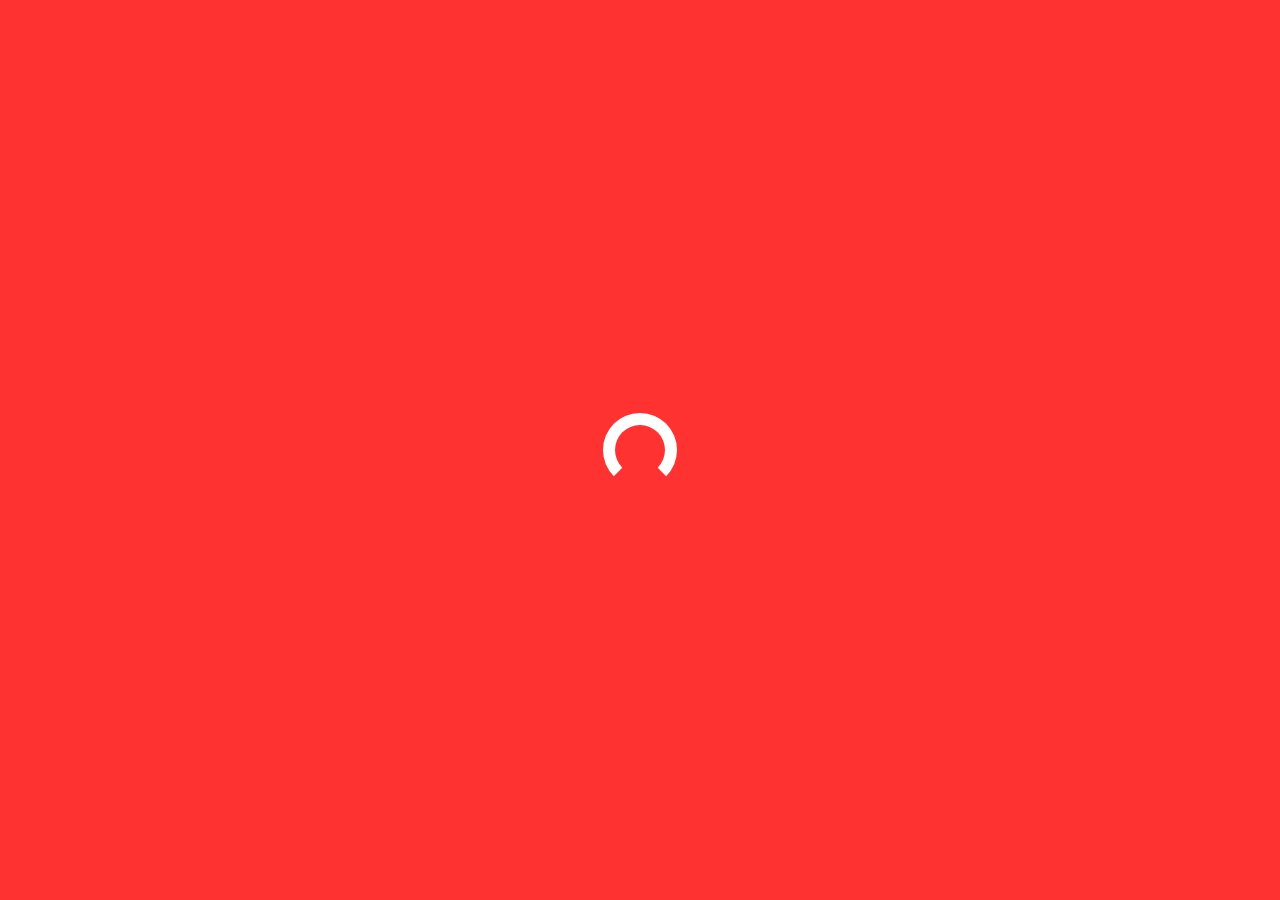
==== index.html @ d8684c91 "fix" ====
<!DOCTYPE html>
<html lang="en">
<head>
    <meta charset="UTF-8">
    <meta name="viewport" content="width=device-width, initial-scale=1.0">
    <meta http-equiv="X-UA-Compatible" content="ie=edge">
    <title>yourname.</title>
    <link rel="stylesheet" href="https://cdnjs.cloudflare.com/ajax/libs/animate.css/3.7.0/animate.min.css">
    <link href="https://fonts.googleapis.com/css?family=Comfortaa:700" rel="stylesheet">
    <script src="https://code.jquery.com/jquery-3.3.1.min.js" integrity="sha256-FgpCb/KJQlLNfOu91ta32o/NMZxltwRo8QtmkMRdAu8=" crossorigin="anonymous"></script>
    <link rel="stylesheet" href="https://use.fontawesome.com/releases/v5.7.1/css/all.css" integrity="sha384-fnmOCqbTlWIlj8LyTjo7mOUStjsKC4pOpQbqyi7RrhN7udi9RwhKkMHpvLbHG9Sr" crossorigin="anonymous">
    <link rel="stylesheet" href="index.css">
</head>
<body>
    <div id="loading">
        <div id="spinner"></div>
    </div>
    <div id="particles-js"></div>
    <div id="box">
        <div class="box1 onlywide animated bounceOutLeft" style="animation-delay:1.7s;"></div>
        <div class="box2 onlywide animated bounceOutLeft" style="animation-delay:1.8s;"></div>
        <div class="box2 onlywide animated bounceOutLeft" style="animation-delay:1.9s;"></div>
        <div class="box2 animated bounceOutRight" style="animation-delay:1.9s;"></div>
        <div class="box2 onlywide animated bounceOutRight" style="animation-delay:1.8s;"></div>
        <div class="box2 onlywide animated bounceOutRight" style="animation-delay:1.7s;"></div>
    </div>
    <a id="about" onclick="showabout()" class="animated fadeIn" style="animation-delay:2.2s;">about</a>
    <a id="work" onclick="showwork()" class="animated fadeIn" style="animation-delay:2.2s;">work</a>
    <a id="contact" onclick="showcontact()" class="animated fadeIn" style="animation-delay:2.2s;">contact</a>
    <div id="middle" class="animated slideInDown" style="animation-delay:2.0s;">
        <h1>Matteo Lenoci.</h1>
        <h2>Data Scientist / AI & ML / Human</h2>
        <div id="menu">
            <a onclick="showabout()">about</a>
            <a onclick="showwork()">work</a>
            <a onclick="showcontact()">contact</a>
        </div>
        <table>
                <tr>
                    <td class="animated zoomIn" style="animation-delay:2.4s;"><a class="social", href="https://twitter.com/_matleno_" target="_blank"><i class="fab fa-twitter"></i></a></td>
                    <td class="animated zoomIn" style="animation-delay:2.6s;"><a class="social", href="https://www.instagram.com/matleno/" target="_blank"><i class="fab fa-instagram"></i></a></td>
                    <td class="animated zoomIn" style="animation-delay:2.8s;"><a class="social", href="https://www.linkedin.com/in/matteo-lenoci-87671773/" target="_blank"><i class="fab fa-linkedin"></i></a></td>
                </tr>
        </table>
    </div>
    <div id="work_container" class="container">
        <div onclick="closework()"><i class="fas fa-angle-right"></i></div>
        <h1>projects.</h1>
        <section>
            <h2>Predictive Justice & explainability</h2>
            <img class="corners1"  src="/img/neural.png"/>
            <img class="corners1"  src="/img/neural2.png"/>
            <p>
                Prediction on Italian IMU tax litigations using two neural network, Gru & LSTM, custom Attention layer for each. Focus on explainabilty through visualization of attention layer weights on text, LIME and N-GRAM analysis
            </p>
            <div id="used">
                <div> <i class="fas fa-circle"></i>&nbsp;Python</div>
                <div><i class="fas fa-circle"></i>&nbsp;Tensorflow</div>
                <div><i class="fas fa-circle"></i>&nbsp;LIME</div>
            </div>
            <a href="https://github.com/matleno/Predictive-Jusitce-explainable" target="_blank" ><button class="btn_one" >GitHub</button></a>
        </section>
        <section>
            <h2>PM2.5 Universal Kriging</h2>
            <img class="corners1" src="/img/kriging.png"/>
            <img class="corners1" src="/img/prediction.png"/>
            <p>
                Analysis of a public dataset from U.S.A - EPA. Focus on pm2.5, prediction using kriging interpolation.    
            </p>
            <div id="used">
                <div><i class="fas fa-circle"></i>&nbsp;R</div>
            </div>
            <a href="https://github.com/matleno/Spatial_Kriging" target="_blank" ><button class="btn_one" >GitHub</button></a>
        </section>
        <section>
            <h2>Pharma sales time series</h2>
            <img class="corners1" src="/img/1.png"/>
            <img class="corners1" src="/img/2.png"/>
            <p>
                Classic and modern time series forecasting, different prediction and accurate analysis. 
            </p>
            <div id="used">
                <div><i class="fas fa-circle"></i>&nbsp;R</div>
                <div><i class="fas fa-circle"></i>&nbsp;ARIMA</div>
            </div>
            <a href="https://github.com/matleno/TimeSeries" target="_blank" ><button class="btn_one" >GitHub</button></a>
        </section>
        <section>
            <h2>Wisconsin breast cancer prediction</h2>
            <img class="corners1" src="/img/biplot.png"/>
            <img class="corners1" src="/img/rpart.png"/>
            <p>
                Dataset with 29 features about brest cancer. Principal component analysis followed by a logistic regression; decision tree alghoritm for a different perspective. 
            </p>
            <div id="used">
                <div><i class="fas fa-circle"></i>&nbsp;R</div>
                <div><i class="fas fa-circle"></i>&nbsp;pca</div>
                <div><i class="fas fa-circle"></i>&nbsp;rpart</div>
            </div>
            <a href="https://github.com/matleno/Pca_DecisionTree" target="_blank" ><button class="btn_one" >GitHub</button></a>
        </section>
        <section>
    </div>
    <div id="about_container" class="container">
            <div onclick="closeabout()"><i class="fas fa-angle-left"></i></div>
            <h1>about.</h1>
            <section>
                <img class="circular--square" src="/img/io.jpg"/>
                <p>
                    As a child, I was always drawn to IT and discovered Windows 95 at the age of six. Although I made many mistakes it brought me to a deeper understanding of computers, especially living in the age of data and the internet.
                </p>
                <p>
                    When I was in my 20s, Economics was my area of interest, but I stopped my university career to gain experience as a salesman and trainer. While traveling the world and talking to thousands of people, I learned a lot. 

                    Data, IT, statistics, and knowledge were still my first loves, so I returned to finish my degree. In november 2022 I've completed my "Economics and Business Analytics" master's degree writing a thesis that examines "explainable AI", 110 cum laude.

                    In the meantime, Aptar group offered me an internship to explore digitalization process and AI in order to make better company decisions.
                </p>
                <p>
                    Dynamic and athletic, I am also an eclectic music lover. 
                </p>
                <p> 
                    Few words, yet the right ones, describe me.
                </p>    
                     
                </p>
            </section>
            <section>
                <h2>Languages and tools</h2>
                <br>
                    <img align="left" alt="Python" width="60px" style="padding-right:10px;" src="https://cdn.jsdelivr.net/gh/devicons/devicon/icons/python/python-plain.svg" />
                    <img align="left" alt="R" width="60px" style="padding-right:10px;" src="https://cdn.jsdelivr.net/gh/devicons/devicon/icons/r/r-original.svg" />
                    <img align="left" alt="TensorFlow" width="60px" style="padding-right:10px;" src="https://cdn.jsdelivr.net/gh/devicons/devicon/icons/tensorflow/tensorflow-line.svg" />
                    <img align="left" alt="Pytorch" width="60px" style="padding-right:10px;" src="https://cdn.jsdelivr.net/gh/devicons/devicon/icons/pytorch/pytorch-original-wordmark.svg" />
                    <img align="left" alt="Scikit learn" width="60px" style="padding-right:10px;" src="https://upload.wikimedia.org/wikipedia/commons/0/05/Scikit_learn_logo_small.svg" />
                    <img align="left" alt="HTML" width="60px" style="padding-right:10px;" src="https://cdn.jsdelivr.net/gh/devicons/devicon/icons/html5/html5-original-wordmark.svg" />
                    <img align="left" alt="VsCode" width="60px" style="padding-right:10px;" src="https://cdn.jsdelivr.net/gh/devicons/devicon/icons/vscode/vscode-original.svg" />
                    <img align="left" alt="Jupyter" width="60px" style="padding-right:10px;" src="https://cdn.jsdelivr.net/gh/devicons/devicon/icons/jupyter/jupyter-original.svg" />
                    <img align="left" alt="PyCharm" width="60px" style="padding-right:10px;" src="https://cdn.jsdelivr.net/gh/devicons/devicon/icons/pycharm/pycharm-original.svg" />
                    <img align="left" alt="Linux" width="60px" style="padding-right:10px;" src="https://cdn.jsdelivr.net/gh/devicons/devicon/icons/linux/linux-original.svg" />
                    <img align="left" alt="GitHub" width="60px" style="padding-right:10px;" src="https://cdn.jsdelivr.net/gh/devicons/devicon/icons/github/github-original.svg" />

            </section>
        </div>
          <div id="contact_container" class="container">
            <div onclick="closecontact()"><i class="fas fa-angle-down"></i></div>
            <h1>contact.</h1>
            <section>
                <h2>contact me</h2>
                <p>
                    <form>
                        <input type="text" placeholder="name" required>
                        <input type="email" placeholder="email" required><br>
                        <textarea placeholder="your message" required rows="5"></textarea><br>
                        <button class="btn_one" href="mailto:LENOCI.MAT@GMAIL.COM">send</button>
                    </form> 
                </p>
            </section>
        </div>
        <div id="footer">
            <a href="/img/cv.pdf" target="_blank"><button class="btn_one">resumé</button></a>
        </div>
    <script src="index.js" type="text/javascript"></script>
    <script src="particles.js"></script>
    <script src="app.js"></script>
</body>
</html>
---- index.css ----
@import url('https://fonts.googleapis.com/css?family=Josefin+Sans');

body {
    padding:0px;
    margin:0px;
    background:linear-gradient(0deg,rgba(0,0,0,0.5),rgba(0,0,0,0.5)),url("/img/wallpaper.jpg") center center;
    background-size:cover;
    width:100vw;
    height:100vh;
    overflow:hidden;
    font-family: 'Josefin Sans', sans-serif;
}
#loading {
    width: 100vw;
    height: 100vh;
    position: fixed;
    background:rgb(255, 50, 50);
    z-index: 999;
    display: flex;
    justify-content: center;
    flex-direction: column;
    align-items: center;
}
#spinner {
    animation: rotate 0.56s infinite linear;
    width:50px;
    height:50px;
    border:12px solid #fff;
    border-bottom:12px solid rgb(255, 50, 50);
    border-radius:50%;
    margin:0;
}
@keyframes rotate {
    0% {transform: rotate(0deg);}
    100% {transform: rotate(360deg);}
}
#box {
    width:100vw;
    height:100vh;
    z-index:9;
    position:fixed;
    top:0;
}
#box div {
    width:16.66vw;
    height:100%;
    display:inline-block;
}
.box1 {
    background:rgb(255, 50, 50);
}
.box2 {
    background:rgb(255, 50, 50);
    margin-left:-5px;
}
#menu {
    width:100%;
    text-align:center;
    margin:6vh 0px;
    display:none;
}
#menu a {
    margin:0px 6%;
    font-size:19px;
    color:#fff;
    text-decoration:underline;
}
#middle {
    width:100vw;
    height:90vh;
    display:flex;
    flex-direction:column;
    justify-content:center;
    position:fixed;
    top:0;
    text-align:center;
    z-index:1;
    color:#fff;
    padding-bottom:10vh;
}
#middle h1 {
    color:rgb(217, 179, 130);
    font-size:70px;
    text-decoration:underline;
}
#about {
    width:10vw;
    height:10vw;
    text-align:center;
    font-size:25px;
    transform:rotate(-90deg);
    background:transparent;
    color:#fff;
    position:fixed;
    left:0;
    bottom:40vh;
    display:flex;
    flex-direction: column;
    justify-content:center;
    z-index:4;
    transition:0.4s ease-in-out;
    border-radius:0px 0px 100px 100px;
}
#work {
    width:10vw;
    height:10vw;
    text-align:center;
    font-size:25px;
    transform:rotate(90deg);
    background:transparent;
    color:#fff;
    position:fixed;
    right:0;
    bottom:40vh;
    display:flex;
    flex-direction: column;
    justify-content:center;
    z-index:4;
    transition:0.4s ease-in-out;
    border-radius:0px 0px 100px 100px;
}
#contact {
    width:10vw;
    height:10vw;
    text-align:center;
    font-size:25px;
    background:transparent;
    color:#fff;
    position:fixed;
    bottom:0;
    left:45vw;
    display:flex;
    flex-direction: column;
    justify-content:center;
    z-index:4;
    transition:0.4s ease-in-out;
    border-radius:100px 100px 0px 0px;
}
#about:hover {
    background:rgba(255,50,50,0.9);
    cursor:pointer;
}
#work:hover {
    background:rgba(255,50,50,0.9);
    cursor:pointer;
}
#contact:hover {
    background:rgba(255,50,50,0.9);
    cursor:pointer;
}
#middle table {
    width:30%;
    margin:6vh auto;
}
#middle table tr td {
    text-align:center;
}
.social {
    color:#fff;
    font-size:22px;
    border-radius:50%;
    transition:0.4s ease-in-out;
    margin:0px 8px;
    text-align:center;
}
.social:hover { 
    cursor: pointer;
    color:rgb(255, 50, 50);
}
.container {
    width:90vw;
    height:90vh;
    padding:5vh 5vw;
    background:rgb(255, 50, 50);
    color:#fff;
    z-index:9;
    position:fixed;
    max-height:100vh;
    overflow-y:auto;
    display:none;
}
.container div {
    font-size:25px;
    margin:20px 0px;
    transition:0.4s ease-in-out;
}
.container div:hover {
    cursor:pointer;
}
.container section {
    margin:8vh 0px;
}
#used div{
    font-size:14px !important;
    display:inline-block;
    padding:8px 10px;
    border:2px solid #fff;
    margin:0px 10px;
    border-radius:50px;
}
#used:hover {
    cursor:text;
}
#used div:hover {
    cursor:text;
}
.container h1 {
    font-size:60px;
    text-decoration:underline;
}
.container p {
    font-size:21px;
}
.btn_one {
    font-size:18px;
    font-family: 'Josefin Sans', sans-serif;
    color:#fff;
    background:transparent;
    border:3px solid #fff;
    padding:8px 40px;
    border-radius:80px;
    font-weight:bold;
    margin:2vh 10px;
    transition:0.4s ease-in-out;
}
.btn_one:hover {
    cursor:pointer;
    color:rgb(255, 50, 50);
    background:#fff;
}
.btn_two {
    font-size:18px;
    font-family: 'Josefin Sans', sans-serif;
    color:rgb(255, 50, 50);
    background:#fff;
    border:3px solid #fff;
    padding:8px 40px;
    border-radius:80px;
    font-weight:bold;
    margin:2vh 10px;
    transition:0.4s ease-in-out;
}
.btn_two:hover {
    cursor:pointer;
    padding:8px 60px;
}
.container form input {
    width:46%;
    margin:20px 1%;
    background:transparent;
    border:0px;
    border-bottom:3px solid rgba(255,255,255,0.5);
    padding:8px 10px;
    font-family: 'Poppins', sans-serif;
    font-size:18px;
    transition:0.4s ease-in-out;
    color:#fff;
    font-weight:bold;
}
.container form textarea {
    width:96%;
    margin:20px 1%;
    padding:8px 10px;
    border:0px;
    border-bottom:3px solid rgba(255,255,255,0.5);
    padding:8px 10px;
    font-family: 'Poppins', sans-serif;
    font-size:18px;
    background:transparent;
    resize:none;
    transition:0.4s ease-in-out;
    color:#fff;
    font-weight:bold;
}
.container form input:focus {
    outline:none;
    border-bottom:3px solid rgba(255, 255, 255,1);
}
.container form textarea:focus {
    outline:none;
    border-bottom:3px solid rgba(255, 255, 255,1);
}
::placeholder {
    color:#fff;
}
#footer {
    color:#fff;
    width:92vw;
    padding:5vh 4vw;
    text-align:right;
    position:fixed;
    z-index:1;
    bottom:0;
    font-size:16px;
    font-weight:bold;
}
#footer a {
    color:rgb(255, 50, 50) ;
}
#particles-js {
    position:fixed;
    width:100vw;
    height:100vh;
}
::-webkit-scrollbar {
    width:5px;
    height:5px;
}
::-webkit-scrollbar-track {
    background: #fff; 
}
::-webkit-scrollbar-thumb {
    background: rgb(255, 50, 50); 
}
::-webkit-scrollbar-thumb:hover {
    background: rgba(255, 50, 50,0.8); 
}
::selection {
	color: #fff;
	background: rgb(255, 50, 50);
}

.circular--square { width: 250px;
    height: 250px;
    object-fit: cover;
    border-radius: 50%;
    display:inline-block;
    vertical-align:middle}

.corners1 {
        object-fit: contain;
        background-color: rgb(255, 255, 255);
        border-radius: 15px 50px;
        
        padding: 1px;
        width: 350px;
        height: 250px;
}

.corners2 {
        object-fit: contain;
        background-color: rgb(255, 255, 255);
        border-radius: 50px 15px;
        padding: 1px;
        width: 350px;
        height: 250px;
}      



@media (max-width: 800px){ 
    #about {
        display:none;
    }
    #contact {
        display:none;
    }
    #work {
        display:none;
    }
    #footer {
        text-align:center;
    }
    #middle {
        width:90vw;
        padding:0px 5vw;
    }
    #middle table {
        width:80%;
    }
    .container form input {
        width:90%;
    }
    .container form textarea {
        width:90%;
    }
    #menu {
        display:inline-block;
    }
    #onlywide {
        display:none !important;
    }
    .box2 {
        margin-left:0px !important;
    }
    #box div {
        width:100%;
    }
}
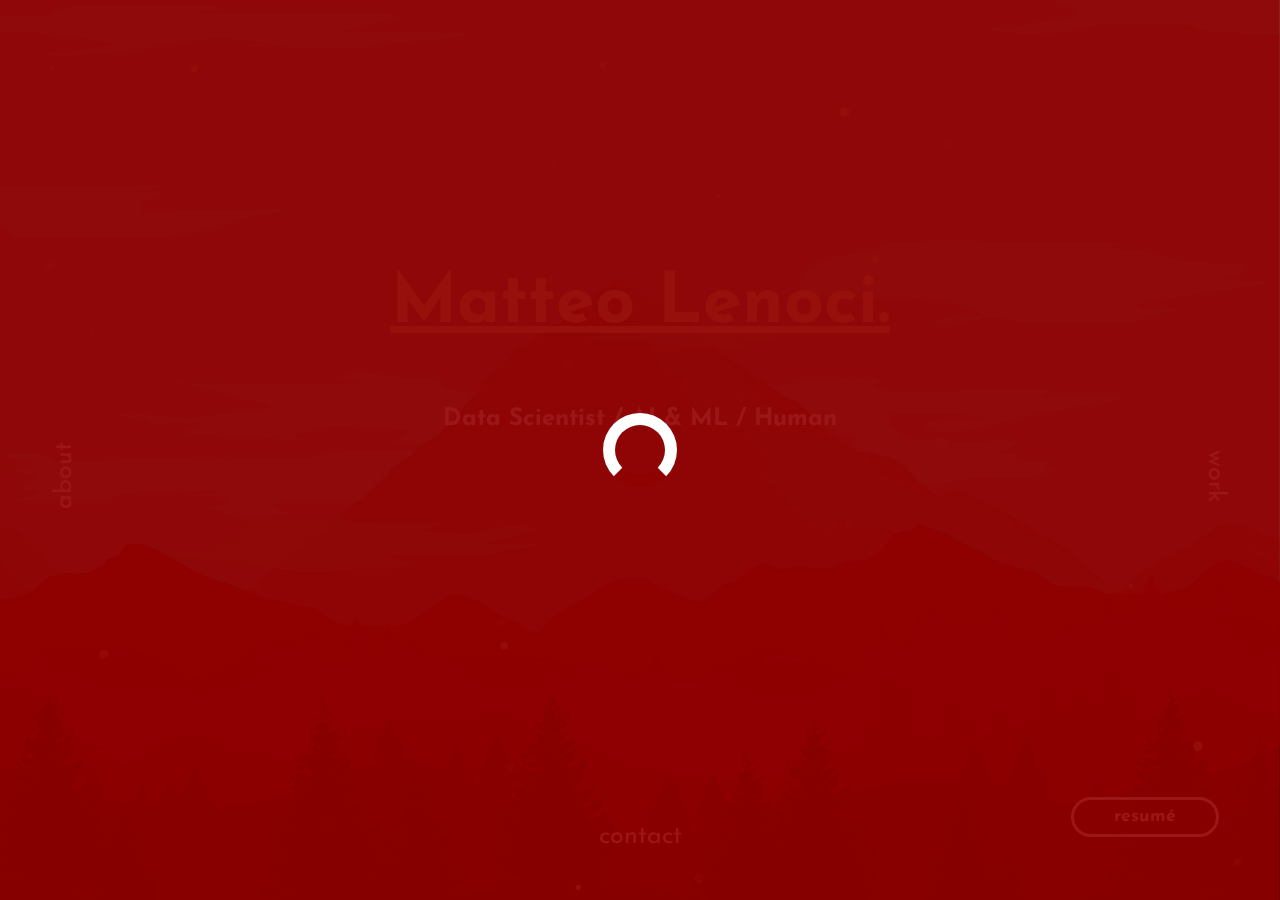
==== commit 8f8ffdd8: "final fix" ====
--- a/index.html
+++ b/index.html
@@ -4,7 +4,7 @@
     <meta charset="UTF-8">
     <meta name="viewport" content="width=device-width, initial-scale=1.0">
     <meta http-equiv="X-UA-Compatible" content="ie=edge">
-    <title>yourname.</title>
+    <title>matleno.</title>
     <link rel="stylesheet" href="https://cdnjs.cloudflare.com/ajax/libs/animate.css/3.7.0/animate.min.css">
     <link href="https://fonts.googleapis.com/css?family=Comfortaa:700" rel="stylesheet">
     <script src="https://code.jquery.com/jquery-3.3.1.min.js" integrity="sha256-FgpCb/KJQlLNfOu91ta32o/NMZxltwRo8QtmkMRdAu8=" crossorigin="anonymous"></script>
@@ -40,6 +40,7 @@
                     <td class="animated zoomIn" style="animation-delay:2.4s;"><a class="social", href="https://twitter.com/_matleno_" target="_blank"><i class="fab fa-twitter"></i></a></td>
                     <td class="animated zoomIn" style="animation-delay:2.6s;"><a class="social", href="https://www.instagram.com/matleno/" target="_blank"><i class="fab fa-instagram"></i></a></td>
                     <td class="animated zoomIn" style="animation-delay:2.8s;"><a class="social", href="https://www.linkedin.com/in/matteo-lenoci-87671773/" target="_blank"><i class="fab fa-linkedin"></i></a></td>
+                    <td class="animated zoomIn" style="animation-delay:2.8s;"><a class="social", href="https://github.com/matleno" target="_blank"><i class="fab fa-github"></i></a></td>
                 </tr>
         </table>
     </div>
@@ -146,14 +147,10 @@
             <div onclick="closecontact()"><i class="fas fa-angle-down"></i></div>
             <h1>contact.</h1>
             <section>
-                <h2>contact me</h2>
-                <p>
-                    <form>
-                        <input type="text" placeholder="name" required>
-                        <input type="email" placeholder="email" required><br>
-                        <textarea placeholder="your message" required rows="5"></textarea><br>
-                        <button class="btn_one" href="mailto:LENOCI.MAT@GMAIL.COM">send</button>
-                    </form> 
+                <h2>Get in touch with me</h2>
+                <p>                    
+                    <a href="mailto:lenoci.mat@gmail.com" target="_blank"><button class="btn_one">email  <i class="fas fa-envelope"></i></button></a>
+                    <a href="https://t.me/matleno" target="_blank"><button class="btn_one">t.me  <i class="fab fa-telegram"></i></button></a>
                 </p>
             </section>
         </div>
@@ -164,4 +161,4 @@
     <script src="particles.js"></script>
     <script src="app.js"></script>
 </body>
-</html>+</html>
--- a/index.css
+++ b/index.css
@@ -14,7 +14,7 @@
     width: 100vw;
     height: 100vh;
     position: fixed;
-    background:rgb(255, 50, 50);
+    background:rgba(145, 0, 0, 0.7);
     z-index: 999;
     display: flex;
     justify-content: center;
@@ -26,7 +26,7 @@
     width:50px;
     height:50px;
     border:12px solid #fff;
-    border-bottom:12px solid rgb(255, 50, 50);
+    border-bottom:12px solid rgba(145, 0, 0, 0.7);
     border-radius:50%;
     margin:0;
 }
@@ -47,10 +47,10 @@
     display:inline-block;
 }
 .box1 {
-    background:rgb(255, 50, 50);
+    background:rgba(145, 0, 0, 0.7);
 }
 .box2 {
-    background:rgb(255, 50, 50);
+    background:rgba(145, 0, 0, 0.7);
     margin-left:-5px;
 }
 #menu {
@@ -137,15 +137,15 @@
     border-radius:100px 100px 0px 0px;
 }
 #about:hover {
-    background:rgba(255,50,50,0.9);
+    background:rgba(145, 0, 0, 0.7);
     cursor:pointer;
 }
 #work:hover {
-    background:rgba(255,50,50,0.9);
+    background:rgba(145, 0, 0, 0.7);
     cursor:pointer;
 }
 #contact:hover {
-    background:rgba(255,50,50,0.9);
+    background:rgba(145, 0, 0, 0.7);
     cursor:pointer;
 }
 #middle table {
@@ -165,13 +165,13 @@
 }
 .social:hover { 
     cursor: pointer;
-    color:rgb(255, 50, 50);
+    color:rgba(145, 0, 0, 0.7);
 }
 .container {
     width:90vw;
     height:90vh;
     padding:5vh 5vw;
-    background:rgb(255, 50, 50);
+    background:rgb(145, 0, 0);
     color:#fff;
     z-index:9;
     position:fixed;
@@ -222,16 +222,19 @@
     font-weight:bold;
     margin:2vh 10px;
     transition:0.4s ease-in-out;
+
 }
 .btn_one:hover {
     cursor:pointer;
-    color:rgb(255, 50, 50);
+    color:rgba(145, 0, 0, 0.7);
     background:#fff;
-}
+}  
+
+
 .btn_two {
     font-size:18px;
     font-family: 'Josefin Sans', sans-serif;
-    color:rgb(255, 50, 50);
+    color:rgba(145, 0, 0, 0.7);
     background:#fff;
     border:3px solid #fff;
     padding:8px 40px;
@@ -295,7 +298,7 @@
     font-weight:bold;
 }
 #footer a {
-    color:rgb(255, 50, 50) ;
+    color:rgba(145, 0, 0) ;
 }
 #particles-js {
     position:fixed;
@@ -310,14 +313,14 @@
     background: #fff; 
 }
 ::-webkit-scrollbar-thumb {
-    background: rgb(255, 50, 50); 
+    background: rgba(145, 0, 0, 0.7); 
 }
 ::-webkit-scrollbar-thumb:hover {
-    background: rgba(255, 50, 50,0.8); 
+    background: rgba(145, 0, 0, 0.7); 
 }
 ::selection {
 	color: #fff;
-	background: rgb(255, 50, 50);
+	background: rgba(145, 0, 0, 0.7);
 }
 
 .circular--square { width: 250px;
@@ -329,7 +332,7 @@
 
 .corners1 {
         object-fit: contain;
-        background-color: rgb(255, 255, 255);
+        background-color: #fff;
         border-radius: 15px 50px;
         
         padding: 1px;
@@ -339,7 +342,7 @@
 
 .corners2 {
         object-fit: contain;
-        background-color: rgb(255, 255, 255);
+        background-color: #fff;
         border-radius: 50px 15px;
         padding: 1px;
         width: 350px;
@@ -386,4 +389,4 @@
     #box div {
         width:100%;
     }
-}+}
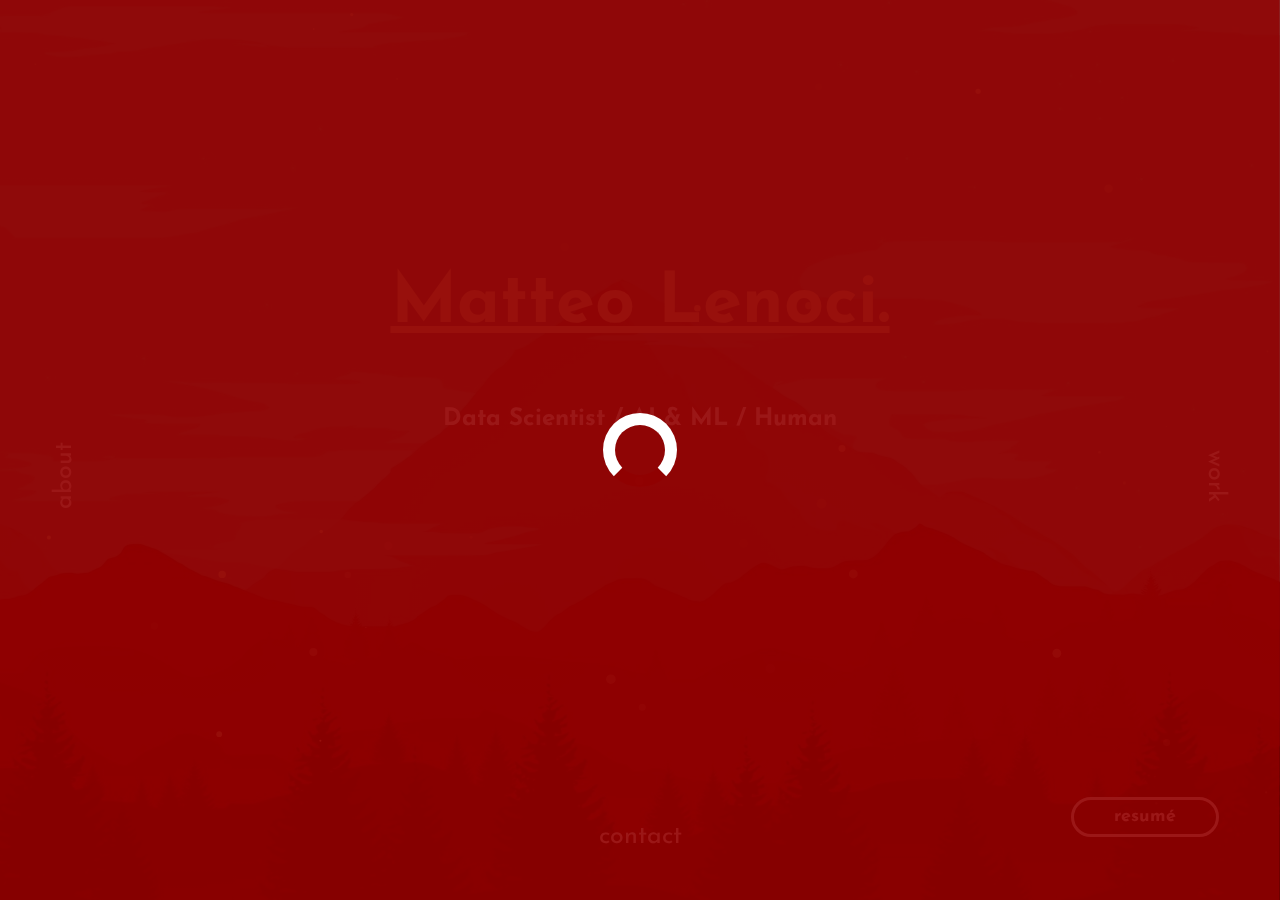
==== commit 783c0d5e: "fix padding icon" ====
--- a/index.html
+++ b/index.html
@@ -102,7 +102,7 @@
         </section>
         <section>
     </div>
-    <div id="about_container" class="container">
+    <div id="about_container" class="container_about">
             <div onclick="closeabout()"><i class="fas fa-angle-left"></i></div>
             <h1>about.</h1>
             <section>
@@ -111,10 +111,8 @@
                     As a child, I was always drawn to IT and discovered Windows 95 at the age of six. Although I made many mistakes it brought me to a deeper understanding of computers, especially living in the age of data and the internet.
                 </p>
                 <p>
-                    When I was in my 20s, Economics was my area of interest, but I stopped my university career to gain experience as a salesman and trainer. While traveling the world and talking to thousands of people, I learned a lot. 
-
+                    When I was in my 20s, Economics was my area of interest but I stopped my university career to gain experience as a salesman and trainer. While traveling the world and talking to thousands of people, I learned a lot. 
                     Data, IT, statistics, and knowledge were still my first loves, so I returned to finish my degree. In november 2022 I've completed my "Economics and Business Analytics" master's degree writing a thesis that examines "explainable AI", 110 cum laude.
-
                     In the meantime, Aptar group offered me an internship to explore digitalization process and AI in order to make better company decisions.
                 </p>
                 <p>
@@ -139,11 +137,10 @@
                     <img align="left" alt="Jupyter" width="60px" style="padding-right:10px;" src="https://cdn.jsdelivr.net/gh/devicons/devicon/icons/jupyter/jupyter-original.svg" />
                     <img align="left" alt="PyCharm" width="60px" style="padding-right:10px;" src="https://cdn.jsdelivr.net/gh/devicons/devicon/icons/pycharm/pycharm-original.svg" />
                     <img align="left" alt="Linux" width="60px" style="padding-right:10px;" src="https://cdn.jsdelivr.net/gh/devicons/devicon/icons/linux/linux-original.svg" />
-                    <img align="left" alt="GitHub" width="60px" style="padding-right:10px;" src="https://cdn.jsdelivr.net/gh/devicons/devicon/icons/github/github-original.svg" />
-
+                
             </section>
         </div>
-          <div id="contact_container" class="container">
+          <div id="contact_container" class="container" >
             <div onclick="closecontact()"><i class="fas fa-angle-down"></i></div>
             <h1>contact.</h1>
             <section>
--- a/index.css
+++ b/index.css
@@ -179,6 +179,21 @@
     overflow-y:auto;
     display:none;
 }
+
+.container_about {
+    width:90vw;
+    height:90vh;
+    padding:5vh 5vw;
+    background:rgb(145, 0, 0);
+    color:#fff;
+    z-index:9;
+    position:fixed;
+    max-height:100vh;
+    overflow-y:auto;
+    display:none;
+    padding-bottom: 30px;
+}
+
 .container div {
     font-size:25px;
     margin:20px 0px;
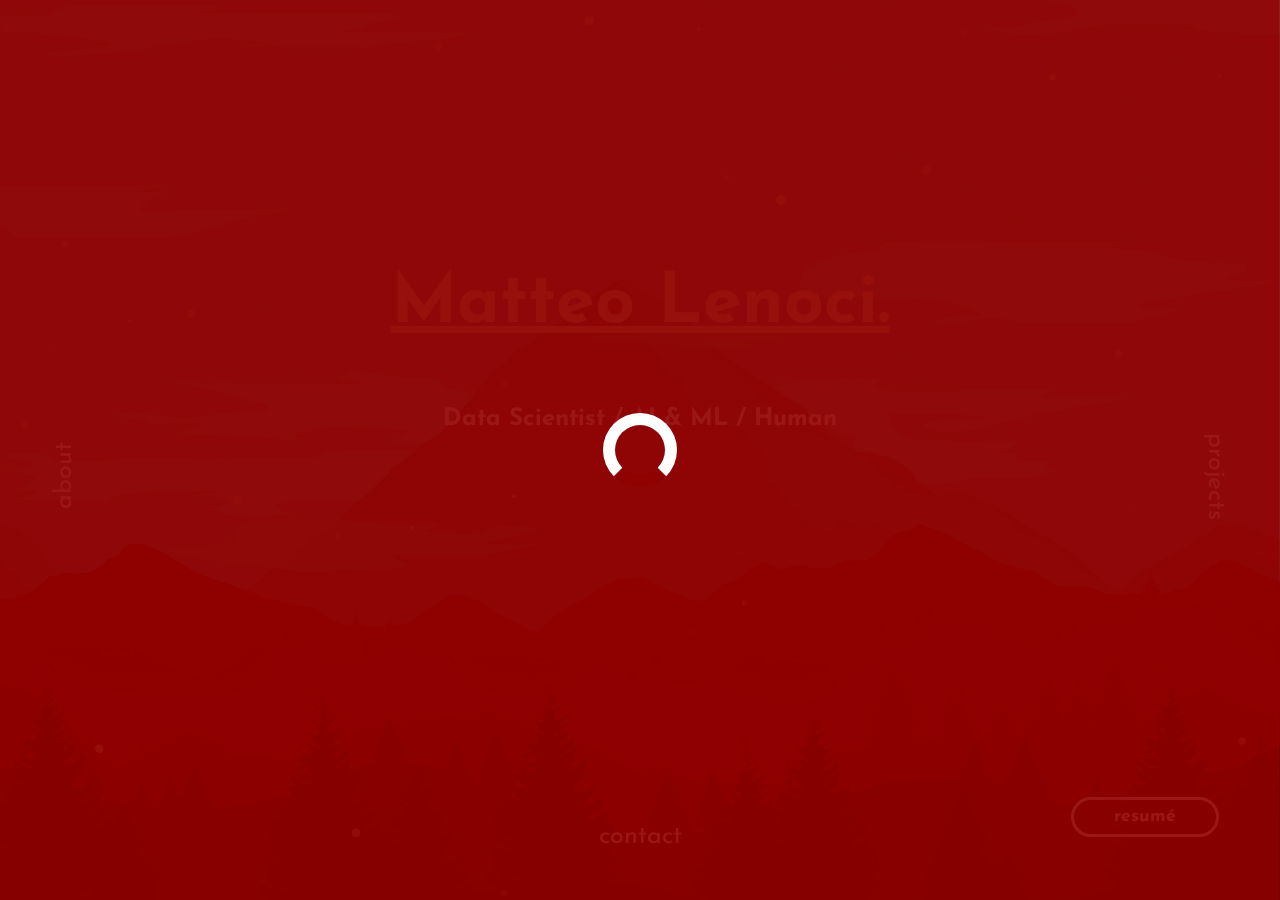
==== commit 7bf48cdc: "Update index.html" ====
--- a/index.html
+++ b/index.html
@@ -25,7 +25,7 @@
         <div class="box2 onlywide animated bounceOutRight" style="animation-delay:1.7s;"></div>
     </div>
     <a id="about" onclick="showabout()" class="animated fadeIn" style="animation-delay:2.2s;">about</a>
-    <a id="work" onclick="showwork()" class="animated fadeIn" style="animation-delay:2.2s;">work</a>
+    <a id="work" onclick="showwork()" class="animated fadeIn" style="animation-delay:2.2s;">projects</a>
     <a id="contact" onclick="showcontact()" class="animated fadeIn" style="animation-delay:2.2s;">contact</a>
     <div id="middle" class="animated slideInDown" style="animation-delay:2.0s;">
         <h1>Matteo Lenoci.</h1>
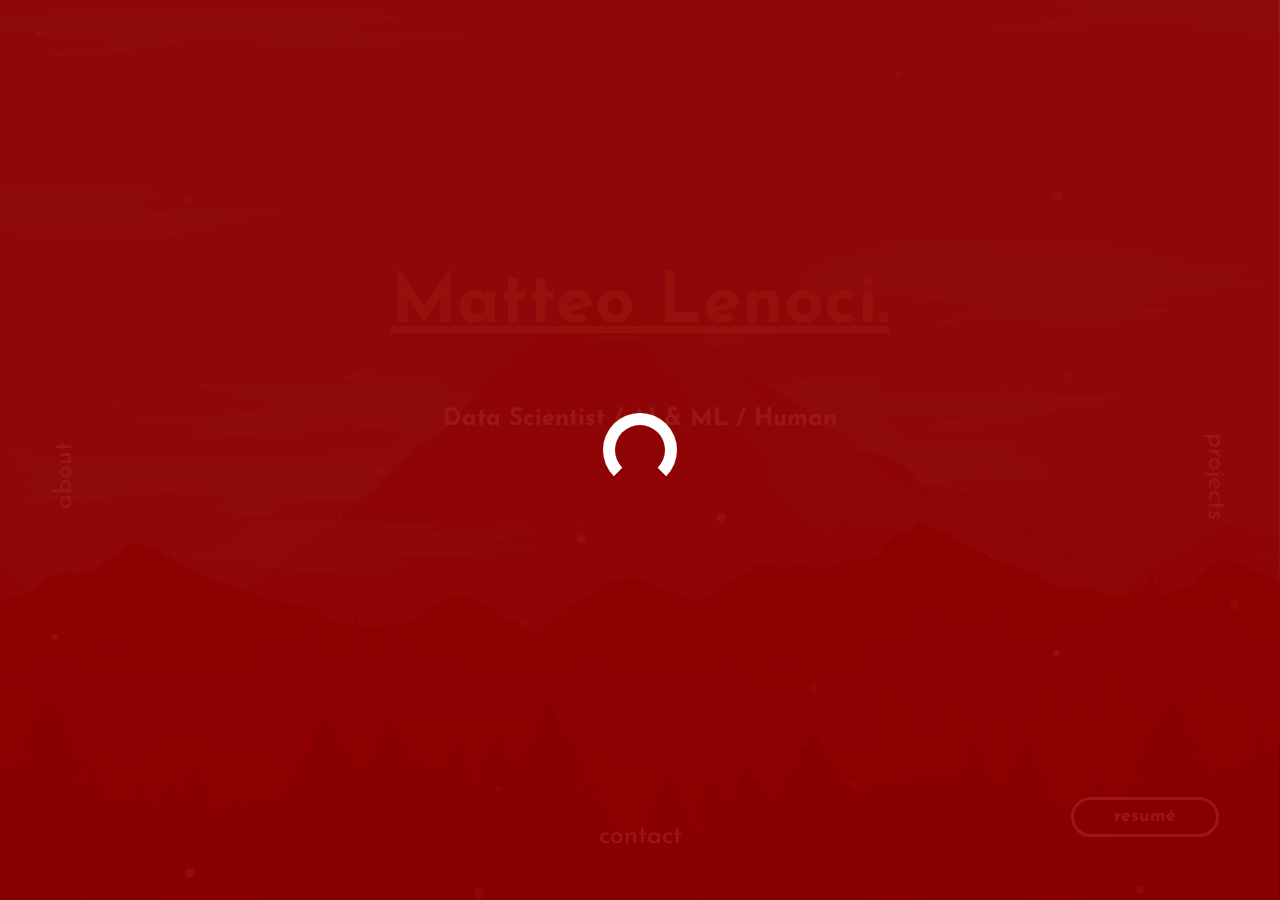
==== commit 57f2004e: "Update index.html" ====
--- a/index.html
+++ b/index.html
@@ -32,7 +32,7 @@
         <h2>Data Scientist / AI & ML / Human</h2>
         <div id="menu">
             <a onclick="showabout()">about</a>
-            <a onclick="showwork()">work</a>
+            <a onclick="showwork()">project</a>
             <a onclick="showcontact()">contact</a>
         </div>
         <table>
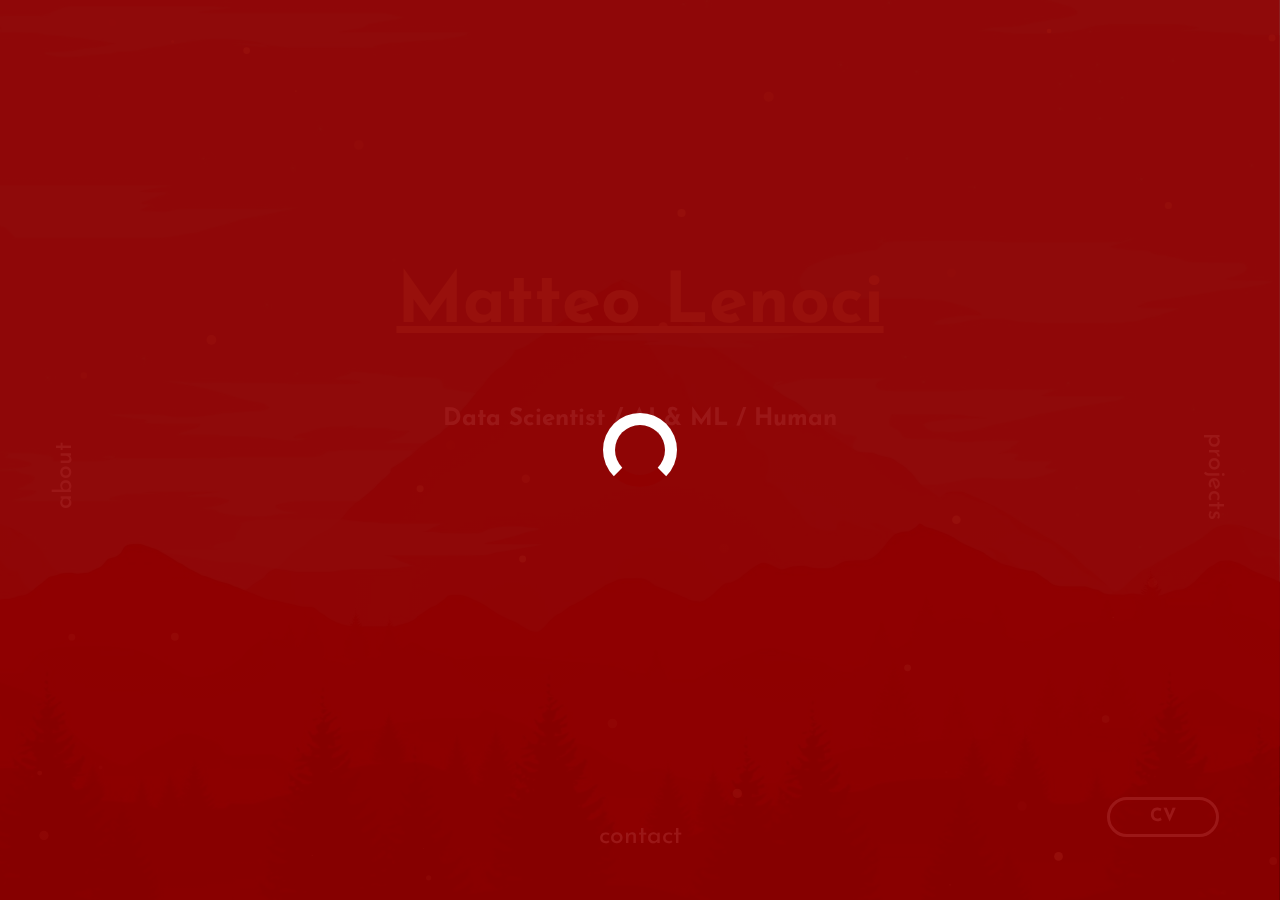
==== commit 1efbc3fd: "vari fix" ====
--- a/index.html
+++ b/index.html
@@ -28,11 +28,11 @@
     <a id="work" onclick="showwork()" class="animated fadeIn" style="animation-delay:2.2s;">projects</a>
     <a id="contact" onclick="showcontact()" class="animated fadeIn" style="animation-delay:2.2s;">contact</a>
     <div id="middle" class="animated slideInDown" style="animation-delay:2.0s;">
-        <h1>Matteo Lenoci.</h1>
+        <h1>Matteo Lenoci</h1>
         <h2>Data Scientist / AI & ML / Human</h2>
         <div id="menu">
             <a onclick="showabout()">about</a>
-            <a onclick="showwork()">project</a>
+            <a onclick="showwork()">projects</a>
             <a onclick="showcontact()">contact</a>
         </div>
         <table>
@@ -108,15 +108,11 @@
             <section>
                 <img class="circular--square" src="/img/io.jpg"/>
                 <p>
-                    As a child, I was always drawn to IT and discovered Windows 95 at the age of six. Although I made many mistakes it brought me to a deeper understanding of computers, especially living in the age of data and the internet.
-                </p>
+                    In my 20s, I gained a lot of experience as a salesman, traveling the world and training teams of people.
                 <p>
-                    When I was in my 20s, Economics was my area of interest but I stopped my university career to gain experience as a salesman and trainer. While traveling the world and talking to thousands of people, I learned a lot. 
-                    Data, IT, statistics, and knowledge were still my first loves, so I returned to finish my degree. In november 2022 I've completed my "Economics and Business Analytics" master's degree writing a thesis that examines "explainable AI", 110 cum laude.
-                    In the meantime, Aptar group offered me an internship to explore digitalization process and AI in order to make better company decisions.
-                </p>
+                    In addition, my real passions are IT, data, and statistics, so I have completed my master's degree in "Economics and Business Analytics", 110 cum laude.</p>
                 <p>
-                    Dynamic and athletic, I am also an eclectic music lover. 
+                    Using my passions to provide value in my work is my dream.
                 </p>
                 <p> 
                     Few words, yet the right ones, describe me.
@@ -127,16 +123,16 @@
             <section>
                 <h2>Languages and tools</h2>
                 <br>
-                    <img align="left" alt="Python" width="60px" style="padding-right:10px;" src="https://cdn.jsdelivr.net/gh/devicons/devicon/icons/python/python-plain.svg" />
-                    <img align="left" alt="R" width="60px" style="padding-right:10px;" src="https://cdn.jsdelivr.net/gh/devicons/devicon/icons/r/r-original.svg" />
-                    <img align="left" alt="TensorFlow" width="60px" style="padding-right:10px;" src="https://cdn.jsdelivr.net/gh/devicons/devicon/icons/tensorflow/tensorflow-line.svg" />
-                    <img align="left" alt="Pytorch" width="60px" style="padding-right:10px;" src="https://cdn.jsdelivr.net/gh/devicons/devicon/icons/pytorch/pytorch-original-wordmark.svg" />
-                    <img align="left" alt="Scikit learn" width="60px" style="padding-right:10px;" src="https://upload.wikimedia.org/wikipedia/commons/0/05/Scikit_learn_logo_small.svg" />
-                    <img align="left" alt="HTML" width="60px" style="padding-right:10px;" src="https://cdn.jsdelivr.net/gh/devicons/devicon/icons/html5/html5-original-wordmark.svg" />
-                    <img align="left" alt="VsCode" width="60px" style="padding-right:10px;" src="https://cdn.jsdelivr.net/gh/devicons/devicon/icons/vscode/vscode-original.svg" />
-                    <img align="left" alt="Jupyter" width="60px" style="padding-right:10px;" src="https://cdn.jsdelivr.net/gh/devicons/devicon/icons/jupyter/jupyter-original.svg" />
-                    <img align="left" alt="PyCharm" width="60px" style="padding-right:10px;" src="https://cdn.jsdelivr.net/gh/devicons/devicon/icons/pycharm/pycharm-original.svg" />
-                    <img align="left" alt="Linux" width="60px" style="padding-right:10px;" src="https://cdn.jsdelivr.net/gh/devicons/devicon/icons/linux/linux-original.svg" />
+                    <img alt="Python" width="50px" style="padding-right:10px;" src="https://cdn.jsdelivr.net/gh/devicons/devicon/icons/python/python-plain.svg" />
+                    <img alt="R" width="50px" style="padding-right:10px;" src="https://cdn.jsdelivr.net/gh/devicons/devicon/icons/r/r-original.svg" />
+                    <img alt="TensorFlow" width="50px" style="padding-right:10px;" src="https://cdn.jsdelivr.net/gh/devicons/devicon/icons/tensorflow/tensorflow-line.svg" />
+                    <img alt="Pytorch" width="50px" style="padding-right:10px;" src="https://cdn.jsdelivr.net/gh/devicons/devicon/icons/pytorch/pytorch-original-wordmark.svg" />
+                    <img alt="Scikit learn" width="50px" style="padding-right:10px;" src="https://upload.wikimedia.org/wikipedia/commons/0/05/Scikit_learn_logo_small.svg" />
+                    <img alt="HTML" width="50px" style="padding-right:10px;" src="https://cdn.jsdelivr.net/gh/devicons/devicon/icons/html5/html5-original-wordmark.svg" />
+                    <img alt="VsCode" width="50px" style="padding-right:10px;" src="https://cdn.jsdelivr.net/gh/devicons/devicon/icons/vscode/vscode-original.svg" />
+                    <img alt="Jupyter" width="50px" style="padding-right:10px;" src="https://cdn.jsdelivr.net/gh/devicons/devicon/icons/jupyter/jupyter-original.svg" />
+                    <img alt="PyCharm" width="50px" style="padding-right:10px;" src="https://cdn.jsdelivr.net/gh/devicons/devicon/icons/pycharm/pycharm-original.svg" />
+                    <img alt="Linux" width="50px" style="padding-right:10px;" src="https://cdn.jsdelivr.net/gh/devicons/devicon/icons/linux/linux-original.svg" />
                 
             </section>
         </div>
@@ -152,7 +148,7 @@
             </section>
         </div>
         <div id="footer">
-            <a href="/img/cv.pdf" target="_blank"><button class="btn_one">resumé</button></a>
+            <a href="/img/cv.pdf" target="_blank"><button class="btn_one">CV</button></a>
         </div>
     <script src="index.js" type="text/javascript"></script>
     <script src="particles.js"></script>
--- a/index.css
+++ b/index.css
@@ -191,7 +191,7 @@
     max-height:100vh;
     overflow-y:auto;
     display:none;
-    padding-bottom: 30px;
+    padding-bottom: 150px;
 }
 
 .container div {
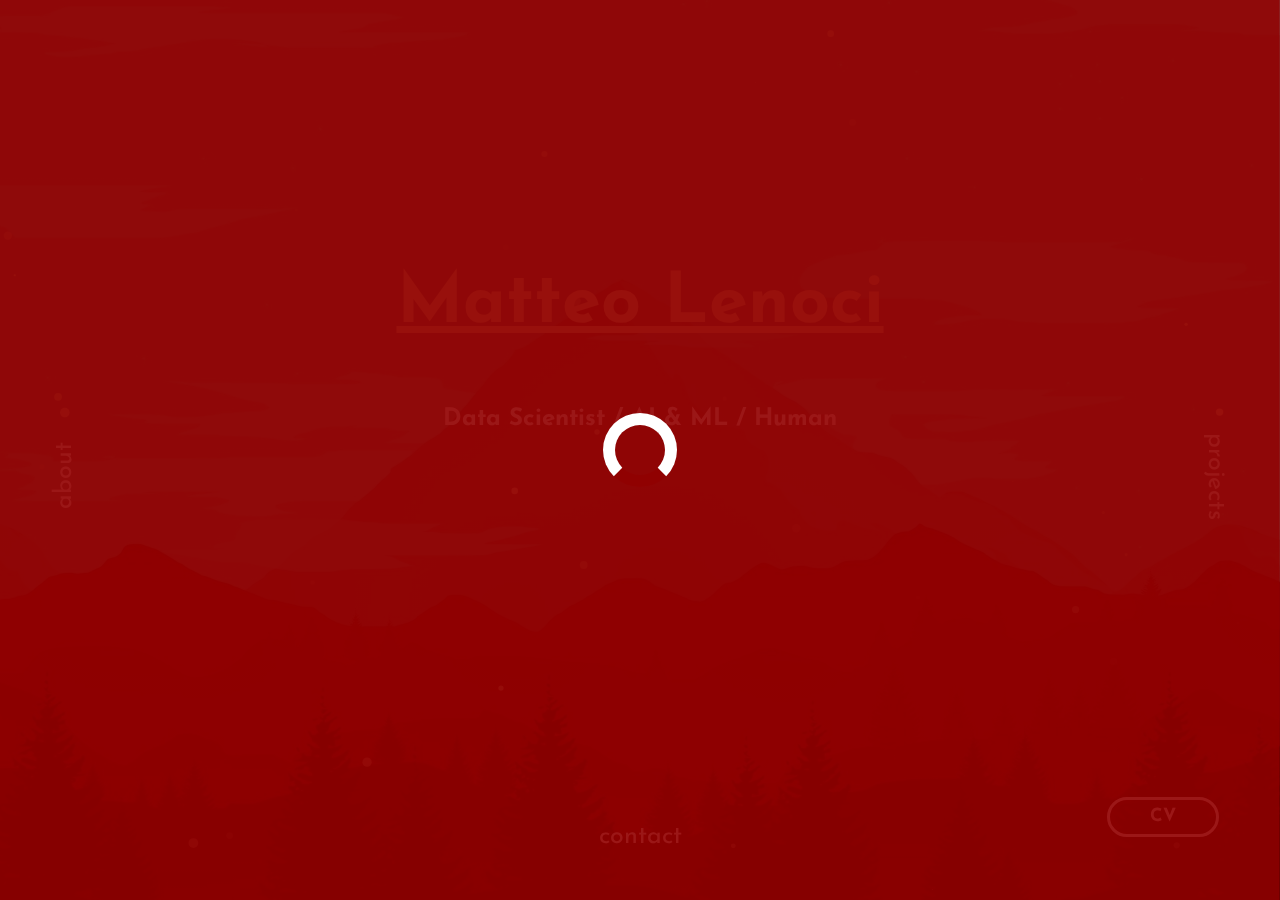
==== commit 17b0c980: "Update index.html" ====
--- a/index.html
+++ b/index.html
@@ -37,7 +37,7 @@
         </div>
         <table>
                 <tr>
-                    <td class="animated zoomIn" style="animation-delay:2.4s;"><a class="social", href="https://twitter.com/_matleno_" target="_blank"><i class="fab fa-twitter"></i></a></td>
+                    <td class="animated zoomIn" style="animation-delay:2.4s;"><a class="social", href="https://twitter.com/_matleno" target="_blank"><i class="fab fa-twitter"></i></a></td>
                     <td class="animated zoomIn" style="animation-delay:2.6s;"><a class="social", href="https://www.instagram.com/matleno/" target="_blank"><i class="fab fa-instagram"></i></a></td>
                     <td class="animated zoomIn" style="animation-delay:2.8s;"><a class="social", href="https://www.linkedin.com/in/matteo-lenoci-87671773/" target="_blank"><i class="fab fa-linkedin"></i></a></td>
                     <td class="animated zoomIn" style="animation-delay:2.8s;"><a class="social", href="https://github.com/matleno" target="_blank"><i class="fab fa-github"></i></a></td>
